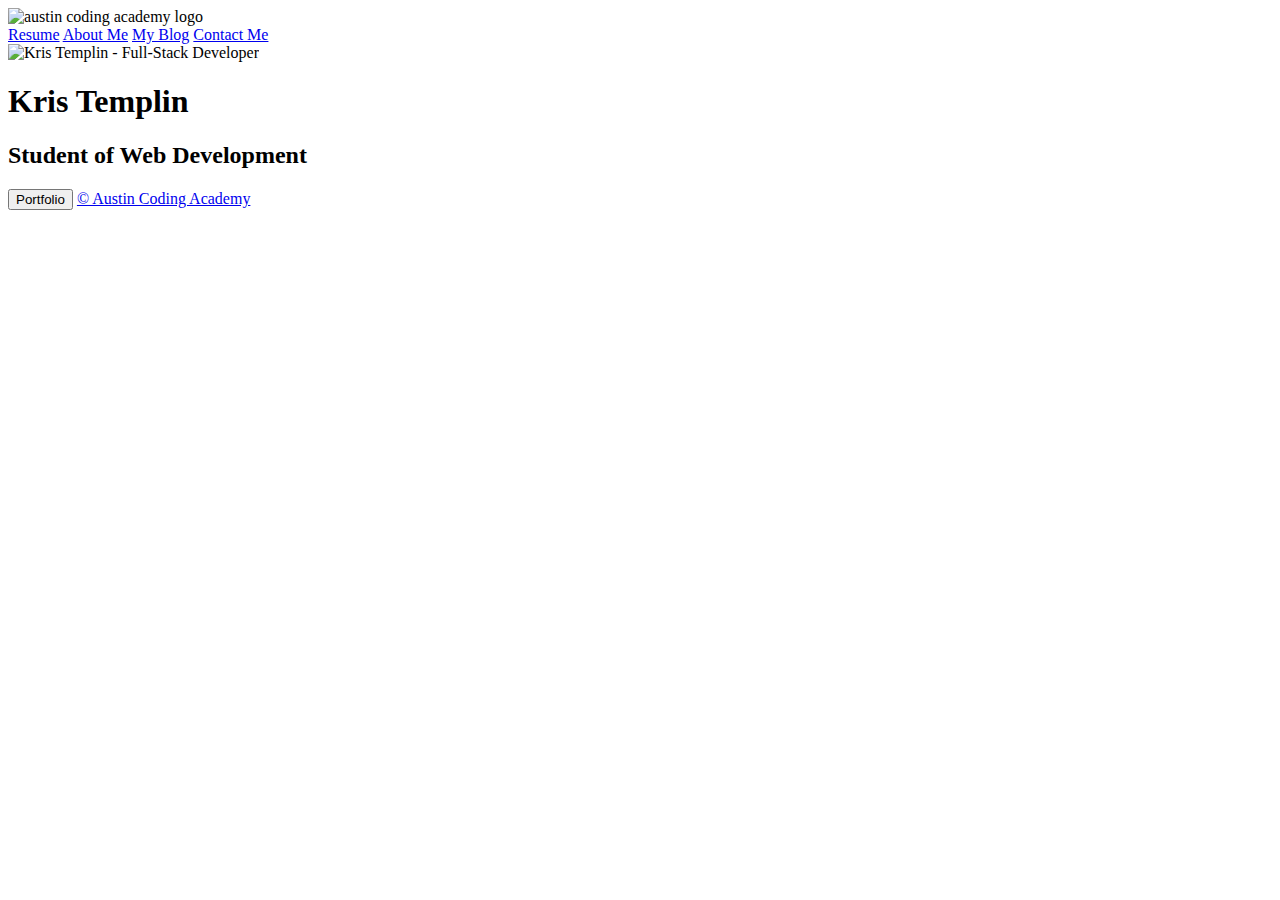
==== index.html @ 4d3e583f "Adding additional pages, getting ahead of myself" ====
<!DOCTYPE html>
  <html lang="en">
  <head>
    <meta charset="UTF-8">
    <meta name="viewport" content="width=device-width, initial-scale=1.0">
    <meta http-equiv="X-UA-Compatible" content="ie=edge">
    <link rel="stylesheet" href="./style.css">
    <title>Kris Templin's Portfolio</title>
  

</head>
    <body>
        <header>
        <img src="https://cdn.evbuc.com/eventlogos/188084824/acastandardcirclefullname.png" class="logo" alt="austin coding academy logo" width="">
            <nav>
                <a class="has-border" href="./resume.html">Resume</a>
                <a class="has-border" href="#">About Me</a>
                <a class="has-border" href="#">My Blog</a>
                <a class="has-border" href="#">Contact Me</a>
            </nav>
        </header>
        <main>
          <img src="K.T. 2.jpg" alt="Kris Templin - Full-Stack Developer" width="500" id="profile-pic"/>

          <h1> Kris Templin</h1>
          <!-- <h2>Senior Technical Support Engineer</h2> -->
          <h2>Student of Web Development</h2>
  
          <button id="portfolio" href="google.com">Portfolio</button>
          <a class="small-text" href="https://austincodingacademy.com/">© Austin Coding Academy</a>
        </main>
    </body>
  </html>
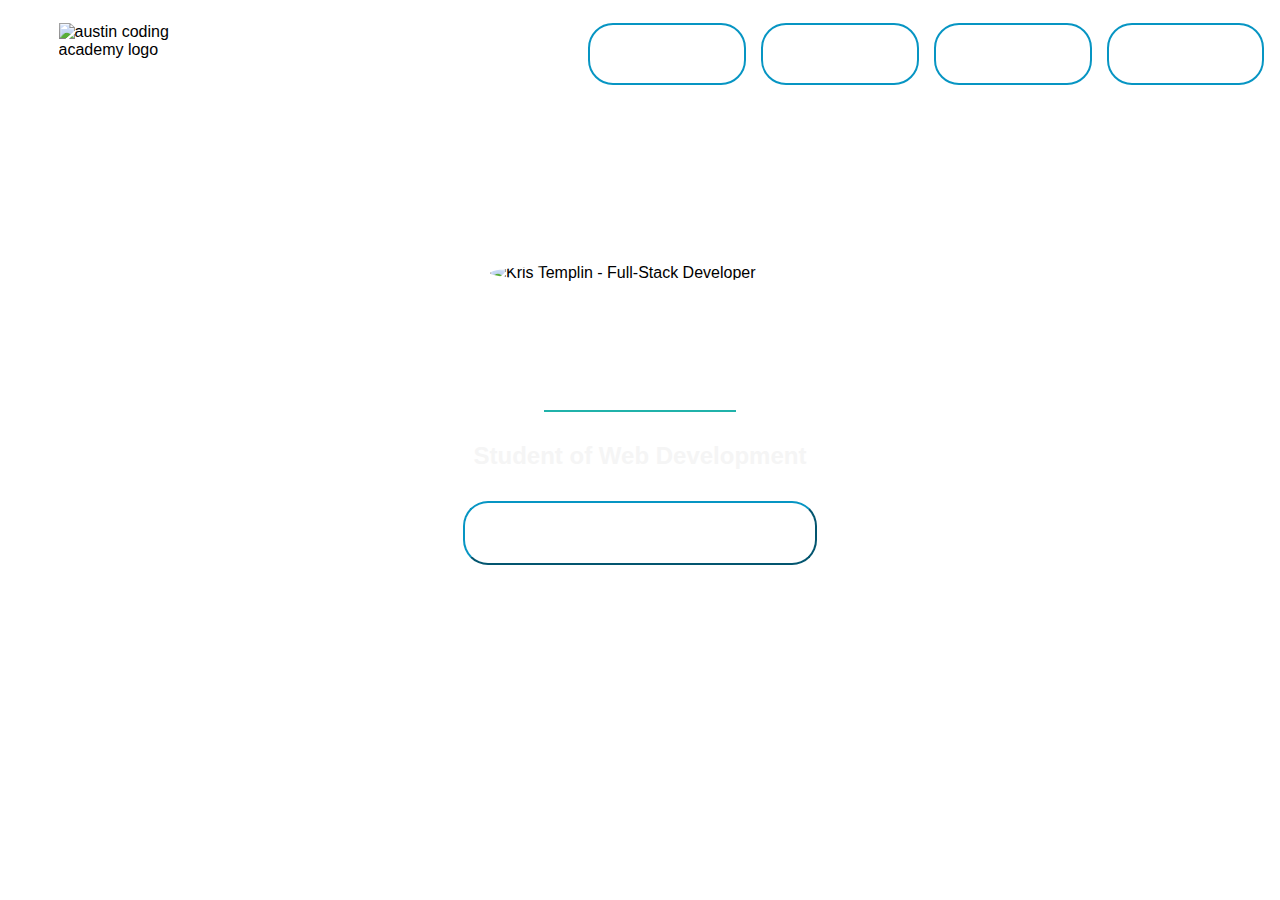
==== commit 77799a79: "Create Portfolio to showcase work done in classes" ====
--- a/index.html
+++ b/index.html
@@ -11,7 +11,8 @@
 </head>
     <body>
         <header>
-        <img src="https://cdn.evbuc.com/eventlogos/188084824/acastandardcirclefullname.png" class="logo" alt="austin coding academy logo" width="">
+        <img src="https://cdn.evbuc.com/eventlogos/188084824/acastandardcirclefullname.png" 
+        class="logo" alt="austin coding academy logo" width="">
             <nav>
                 <a class="has-border" href="./resume.html">Resume</a>
                 <a class="has-border" href="#">About Me</a>
@@ -26,7 +27,7 @@
           <!-- <h2>Senior Technical Support Engineer</h2> -->
           <h2>Student of Web Development</h2>
   
-          <button id="portfolio" href="google.com">Portfolio</button>
+          <button id="portfolio" onclick="window.location.href='./portfolio.html'">Portfolio</button>
           <a class="small-text" href="https://austincodingacademy.com/">© Austin Coding Academy</a>
         </main>
     </body>
--- a/style.css
+++ b/style.css
@@ -0,0 +1,126 @@
+body {
+    font-family: Arial, Helvetica, sans-serif;
+    background-image: url(./20220709_102826.jpg);
+    background-repeat:  repeat-y;
+    background-size: cover;
+    background-position: center;
+  }
+  /* What kind of selector is this? */
+  .logo {
+    width: 150px;
+    height: 150px; /*
+    scale: .5; */
+    margin: 3% 10%;
+  }
+
+  header {
+    display: grid;
+    grid-template-columns: 40% 60%;
+    width: 100%;
+  }
+
+  main {
+    height: auto;
+    width: 100%;
+    display: grid;
+    grid-template-columns: 30% 40% 30%;
+  }
+
+  /* This is an element within and element selector */ 
+  nav > a {
+    margin: 2% 1% 3%;
+    height: 10%;
+    width: 15%;
+    color: white;
+    font-family: Arial, Helvetica, sans-serif;
+    font-size: 20px;
+    border-radius: 25px;
+    background: transparent;
+    padding: 20px;
+    text-align: center;
+    border: 2px solid white;
+    text-decoration: none;
+  }
+
+  nav > a:hover {
+    background-color: aliceblue;
+    color: #0795C3;
+  }
+
+  .has-border {
+    border-radius: 25px;
+    border: 2px solid #0795C3;
+    background: none;
+    padding: 20px;
+  }
+
+  nav {
+    display: flex;
+    justify-content: flex-end;
+    width: 100%;
+    padding-right: 2%;
+  }
+  /* This is an ID selector */
+  #profile-pic {
+    /* vertical-align: middle; */
+      
+    width: 300px;
+    /* height: 300px; */
+    border-radius: 50%;
+    margin: 15% auto;
+    grid-column: 2/3;
+  }
+
+  h1 {
+    color:white;
+    grid-column: 2/3;
+    margin: 3% auto;
+    border-bottom: 2px solid lightseagreen;
+  }
+
+  h2 {
+    grid-column: 2/3;
+    margin: 3% auto;
+    font-style: bold;
+    color: whitesmoke
+  }
+
+  .small-text {
+    grid-column: 2/3;
+    color: white;
+    font-size: 10px;
+    margin: 3% auto;
+  }
+
+  button {
+    grid-column: 2/3;
+    margin: 3% auto;
+    width: 70%;
+    height: 15%;
+    font-family: Arial, Helvetica, sans-serif;
+    font-size: 30px;
+    border-radius: 25px;
+    background: transparent;
+    padding: 20px;
+    padding-bottom: 8%;
+    text-align: center;
+    color: white;
+    letter-spacing: 7px;
+    font-style: italic;
+  }
+
+  #portfolio {
+    border-color: #0795C3;
+  }
+
+  iframe {
+    /* border: darkslategray 2px solid;
+    float: center; */
+  }
+
+  #port_link {
+    /* display: flex;
+    justify-content: center;
+    align-items: stretch; */
+
+  }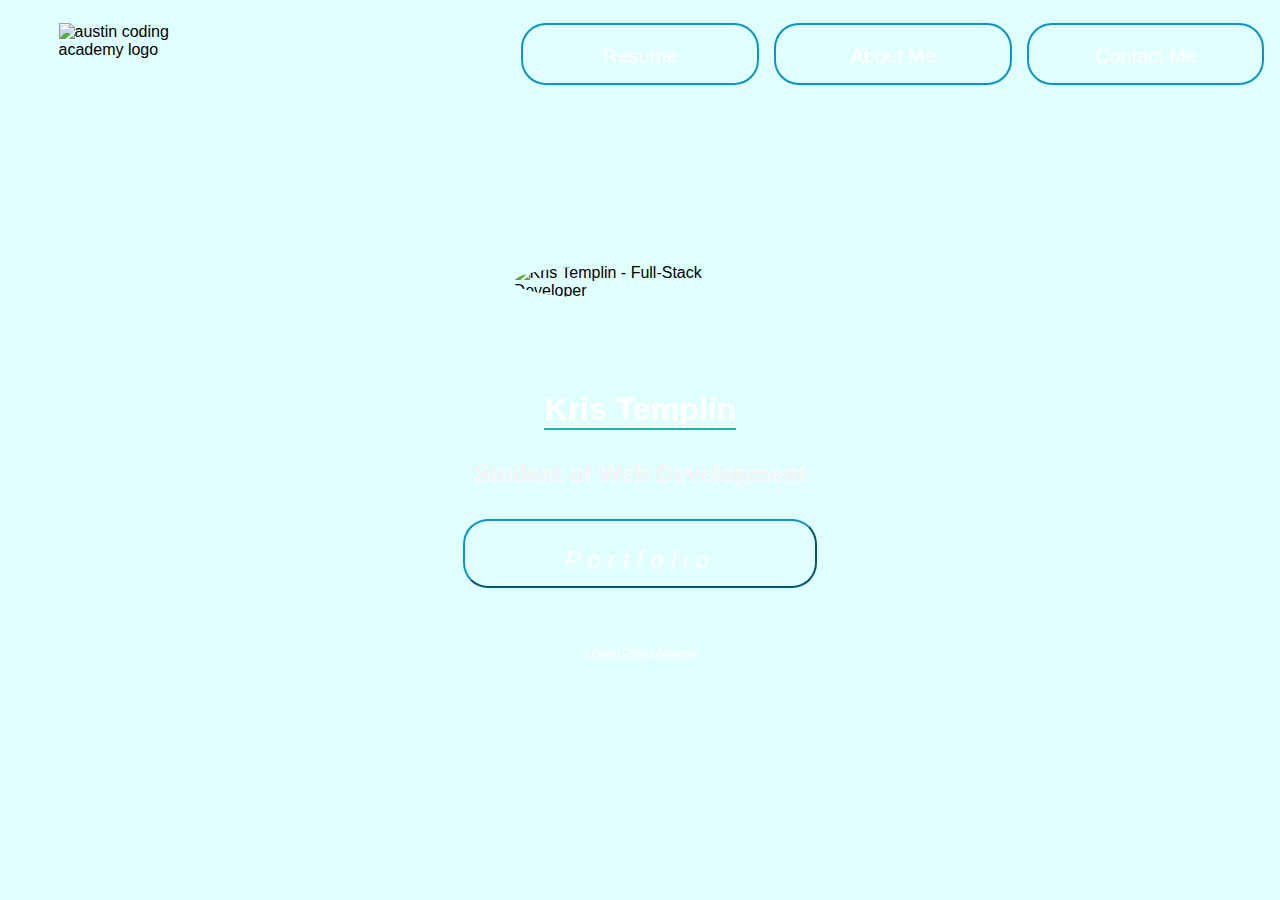
==== commit ebef8543: "More functionality for mobile" ====
--- a/index.html
+++ b/index.html
@@ -13,12 +13,20 @@
         <header>
         <img src="https://cdn.evbuc.com/eventlogos/188084824/acastandardcirclefullname.png" 
         class="logo" alt="austin coding academy logo" width="">
-            <nav>
+            <nav class="nav">
                 <a class="has-border" href="./resume.html">Resume</a>
-                <a class="has-border" href="#">About Me</a>
-                <a class="has-border" href="#">My Blog</a>
-                <a class="has-border" href="#">Contact Me</a>
+                <a class="has-border" href="./about_me.html">About Me</a>
+                <a class="has-border" href="./contact.html">Contact Me</a>
             </nav>
+            <nav class="mobile">
+                <select name="mobile-menu" onchange="this.options[this.selectedIndex].value && (window.location = this.options[this.selectedIndex].value);">
+                  <option selected value=""></option>
+                   <!-- <option value="./">Home</option> -->
+                  <option value="./resume.html">Resume</option>
+                  <option value="./about_me">About Me</option>
+                  <option value="./contact.html">Contact Me</option>
+                </select>
+              </nav>
         </header>
         <main>
           <img src="K.T. 2.jpg" alt="Kris Templin - Full-Stack Developer" width="500" id="profile-pic"/>
--- a/style.css
+++ b/style.css
@@ -25,12 +25,50 @@
     display: grid;
     grid-template-columns: 30% 40% 30%;
   }
+  
+  .mobile {
+    display: none;
+  }
+  
+  .portfolio-container {
+    display: flex;
+    grid-template-columns: 30% 65%;
+    grid-template-rows: 25%;
+  }
+  
+  .container {
+    flex: 2 70%;
+    position:sticky;
+    width: 85%;
+    padding-top: 56.25%; /* 16:9 Aspect Ratio (divide 9 by 16 = 0.5625) */
+    padding-right: 50%;
+  }
+  
+  .responsive-iframe {
+    position: absolute;
+    top: 0;
+    left: 0;
+    bottom: 0;
+    right: 0;
+    width: 100%;
+    height: 100%;
+  }
+
+  .row-1 {
+    grid-column: 1/2;
+    grid-row: 1/4;  
+  }
+
+  .row-2 {
+    grid-column: 1/2;
+    grid-row: 2/4; 
+  }
 
   /* This is an element within and element selector */ 
   nav > a {
     margin: 2% 1% 3%;
     height: 10%;
-    width: 15%;
+    width: 45%;
     color: white;
     font-family: Arial, Helvetica, sans-serif;
     font-size: 20px;
@@ -40,6 +78,8 @@
     text-align: center;
     border: 2px solid white;
     text-decoration: none;
+    white-space: nowrap;
+    word-wrap: break-word;
   }
 
   nav > a:hover {
@@ -60,10 +100,10 @@
     width: 100%;
     padding-right: 2%;
   }
+  
   /* This is an ID selector */
   #profile-pic {
     /* vertical-align: middle; */
-      
     width: 300px;
     /* height: 300px; */
     border-radius: 50%;
@@ -81,7 +121,7 @@
   h2 {
     grid-column: 2/3;
     margin: 3% auto;
-    font-style: bold;
+    font-weight: bold;
     color: whitesmoke
   }
 
@@ -98,10 +138,10 @@
     width: 70%;
     height: 15%;
     font-family: Arial, Helvetica, sans-serif;
-    font-size: 30px;
+    font-size: 150%;
     border-radius: 25px;
     background: transparent;
-    padding: 20px;
+    padding: 5%;
     padding-bottom: 8%;
     text-align: center;
     color: white;
@@ -112,15 +152,63 @@
   #portfolio {
     border-color: #0795C3;
   }
-
-  iframe {
-    /* border: darkslategray 2px solid;
-    float: center; */
-  }
-
+  
   #port_link {
     /* display: flex;
     justify-content: center;
     align-items: stretch; */
 
-  }+  }
+
+  @media (max-width: 1500px) {
+    body {
+        background-image: url(./20220709_102826.jpg);
+        background-repeat: no-repeat;
+        background-size: auto;
+        background-position: right;
+        background-color: lightcyan;
+      }
+      nav {
+        display: flex;
+        justify-content: flex-end;
+        width: 100%;
+        padding-right: 2%;
+      }
+    }
+    @media (min-width: 1501px) {
+    body {
+        background-image: url(./20220709_102826.jpg);
+        background-repeat: repeat-y;
+        background-size: auto;
+        background-position: right;
+        }
+        nav {
+            display: flex;
+            justify-content: flex-end;
+            width: 100%;
+            padding-right: 2%;
+          }
+    }
+    
+    body {
+        font-family: Arial, Helvetica, sans-serif;
+    }
+    
+    @media screen and (min-width: 420px) {
+        #profile-pic {
+            width: 50%;
+            border-radius: 50%;
+            margin: 15% auto;
+        
+        }
+    }
+      p {
+        color: aliceblue;
+        grid-column: 2/3;
+        font-size: large;
+        font-family: Arial, Helvetica, sans-serif;
+        background-color: forestgreen;
+        border-radius: 5px 60px 5px 50px;
+        margin: 5% auto;
+        padding: 15px;
+      }